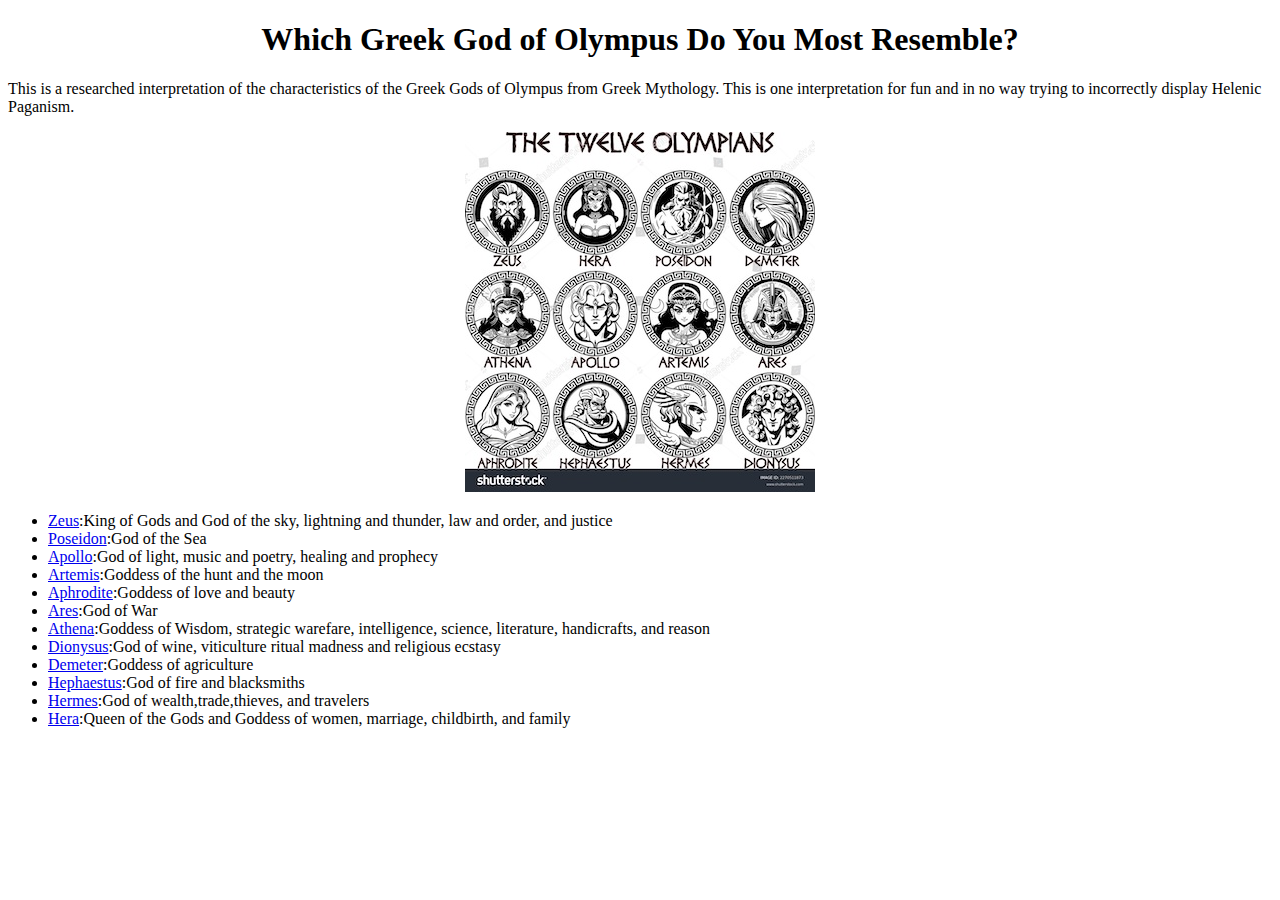
==== index.html @ 7d7b6e30 "Add files via upload" ====
<!DOCTYPE html>
<html>
<head>
	<title>Which Greek God of Olympus Do You Resemble?</title>

</head>
<body>
	<center><h1>Which Greek God of Olympus Do You Most Resemble?</h1></center>
	<p>This is a researched interpretation of the characteristics of the Greek Gods of Olympus from Greek Mythology. This is one interpretation for fun and in no way trying to incorrectly display Helenic Paganism.</p>
	<center><img src="greekGodImage.jpg"/></center>
	<ul>
<li><a href="https://www.thecollector.com/zeus/">Zeus</a>:King of Gods and God of the sky, lightning and thunder, law and order, and justice</li>
<li><a href="https://greekgodsandgoddesses.net/gods/poseidon/">Poseidon</a>:God of the Sea</li>
<li><a href="https://www.thecollector.com/who-is-apollo-in-greek-mythology/">Apollo</a>:God of light, music and poetry, healing and prophecy</li>
<li><a href="https://www.thecollector.com/artemis-greek-goddess/">Artemis</a>:Goddess of the hunt and the moon</li>
<li><a href="https://www.greekmythology.com/Olympians/Aphrodite/aphrodite.html">Aphrodite</a>:Goddess of love and beauty</li>
<li><a href="https://www.thecollector.com/who-is-ares-in-greek-mythology/">Ares</a>:God of War</li>
<li><a href="https://www.thecollector.com/who-was-greek-goddess-athena/">Athena</a>:Goddess of Wisdom, strategic warefare, intelligence, science, literature, handicrafts, and reason</li>
<li><a href="https://www.thecollector.com/who-is-dionysus-in-greek-mythology/">Dionysus</a>:God of wine, viticulture ritual madness and religious ecstasy
<li><a href="https://www.thecollector.com/goddess-demeter/">Demeter</a>:Goddess of agriculture
<li><a href="https://www.thecollector.com/hephaestus-outsider-god/">Hephaestus</a>:God of fire and blacksmiths</li>
<li><a href="https://www.thecollector.com/who-is-greek-god-hermes/">Hermes</a>:God of wealth,trade,thieves, and travelers</li>
<li><a href="https://www.thecollector.com/who-is-the-greek-goddess-hera/">Hera</a>:Queen of the Gods and Goddess of women, marriage, childbirth, and family</li>


	</ul>
</body>
</html>

<!-- links
https://greekgodsandgoddesses.net/gods/poseidon/
https://www.thecollector.com/who-is-the-greek-goddess-hera/
https://www.thecollector.com/who-is-apollo-in-greek-mythology/
https://www.thecollector.com/goddess-demeter/

https://www.thecollector.com/zeus/
https://www.thecollector.com/who-is-greek-god-hermes/
https://www.thecollector.com/artemis-greek-goddess/
https://www.greekmythology.com/Olympians/Athena/athena.html
	-->
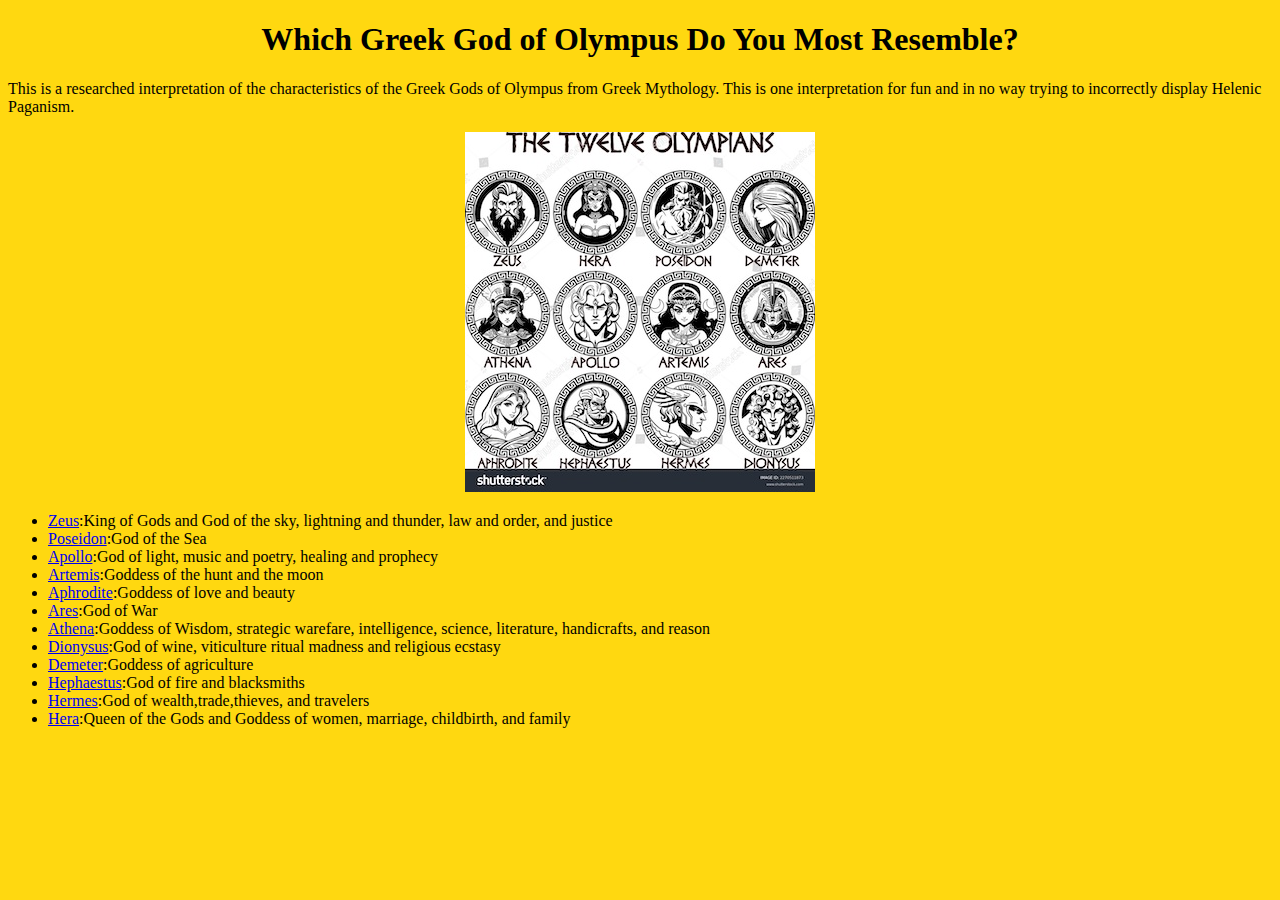
==== commit 4bbf9f0e: "Add files via upload" ====
--- a/index.html
+++ b/index.html
@@ -2,7 +2,7 @@
 <html>
 <head>
 	<title>Which Greek God of Olympus Do You Resemble?</title>
-
+<link href="style.css" type="text/css" rel="stylesheet" />
 </head>
 <body>
 	<center><h1>Which Greek God of Olympus Do You Most Resemble?</h1></center>
--- a/style.css
+++ b/style.css
@@ -0,0 +1,4 @@
+body {
+background-color: #FFD810;
+
+}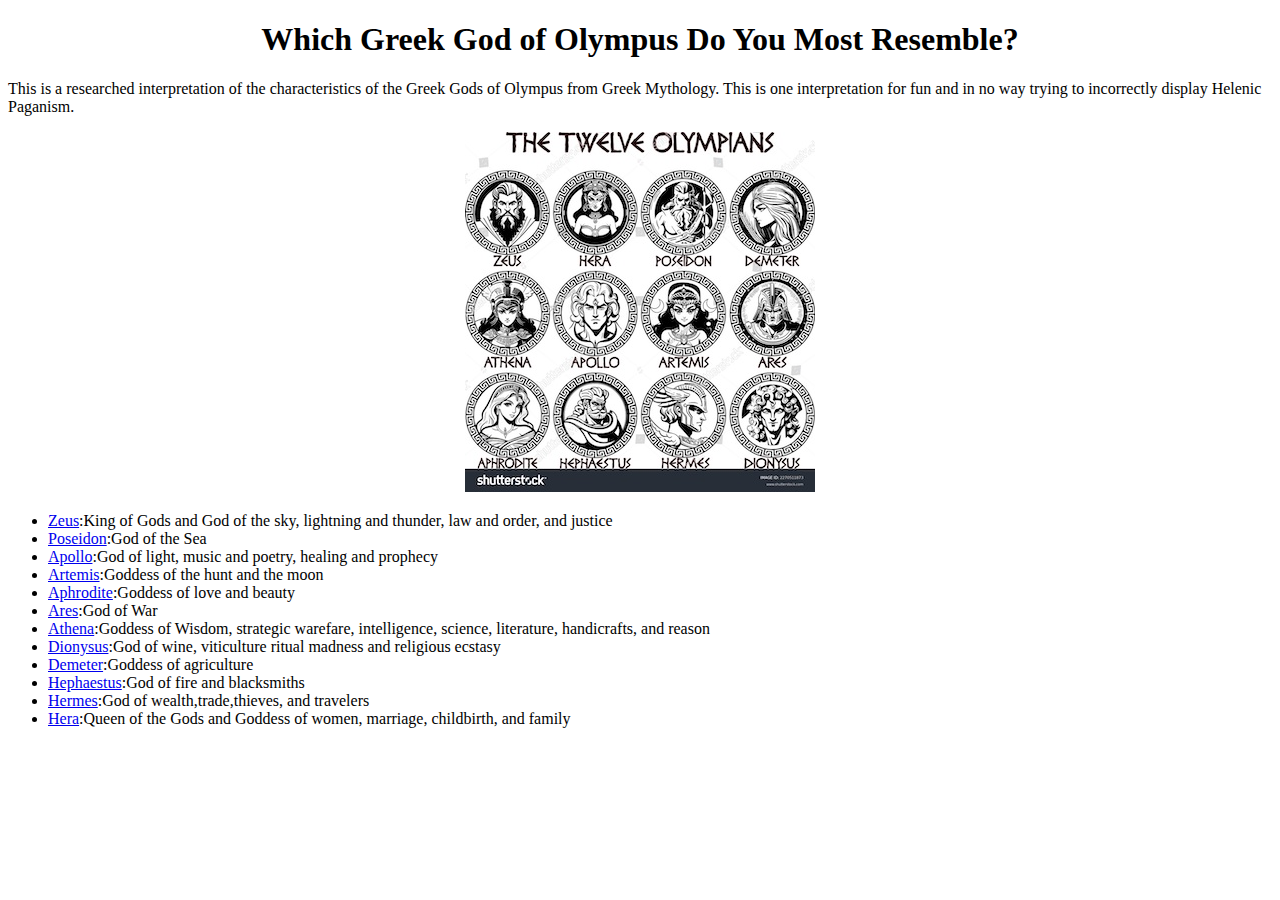
==== commit 22c30a96: "Add files via upload" ====
--- a/index.html
+++ b/index.html
@@ -9,18 +9,18 @@
 	<p>This is a researched interpretation of the characteristics of the Greek Gods of Olympus from Greek Mythology. This is one interpretation for fun and in no way trying to incorrectly display Helenic Paganism.</p>
 	<center><img src="greekGodImage.jpg"/></center>
 	<ul>
-<li><a href="https://www.thecollector.com/zeus/">Zeus</a>:King of Gods and God of the sky, lightning and thunder, law and order, and justice</li>
-<li><a href="https://greekgodsandgoddesses.net/gods/poseidon/">Poseidon</a>:God of the Sea</li>
-<li><a href="https://www.thecollector.com/who-is-apollo-in-greek-mythology/">Apollo</a>:God of light, music and poetry, healing and prophecy</li>
-<li><a href="https://www.thecollector.com/artemis-greek-goddess/">Artemis</a>:Goddess of the hunt and the moon</li>
-<li><a href="https://www.greekmythology.com/Olympians/Aphrodite/aphrodite.html">Aphrodite</a>:Goddess of love and beauty</li>
-<li><a href="https://www.thecollector.com/who-is-ares-in-greek-mythology/">Ares</a>:God of War</li>
-<li><a href="https://www.thecollector.com/who-was-greek-goddess-athena/">Athena</a>:Goddess of Wisdom, strategic warefare, intelligence, science, literature, handicrafts, and reason</li>
-<li><a href="https://www.thecollector.com/who-is-dionysus-in-greek-mythology/">Dionysus</a>:God of wine, viticulture ritual madness and religious ecstasy
-<li><a href="https://www.thecollector.com/goddess-demeter/">Demeter</a>:Goddess of agriculture
-<li><a href="https://www.thecollector.com/hephaestus-outsider-god/">Hephaestus</a>:God of fire and blacksmiths</li>
-<li><a href="https://www.thecollector.com/who-is-greek-god-hermes/">Hermes</a>:God of wealth,trade,thieves, and travelers</li>
-<li><a href="https://www.thecollector.com/who-is-the-greek-goddess-hera/">Hera</a>:Queen of the Gods and Goddess of women, marriage, childbirth, and family</li>
+<li><a href="zeusPage.html">Zeus</a>:King of Gods and God of the sky, lightning and thunder, law and order, and justice</li>
+<li><a href="poseidonPage.html">Poseidon</a>:God of the Sea</li>
+<li><a href="apolloPage.html">Apollo</a>:God of light, music and poetry, healing and prophecy</li>
+<li><a href="artemisPage.html">Artemis</a>:Goddess of the hunt and the moon</li>
+<li><a href="aphroditePage.html">Aphrodite</a>:Goddess of love and beauty</li>
+<li><a href="aresPage.html">Ares</a>:God of War</li>
+<li><a href="athenaPage.html">Athena</a>:Goddess of Wisdom, strategic warefare, intelligence, science, literature, handicrafts, and reason</li>
+<li><a href="dionysusPage.html">Dionysus</a>:God of wine, viticulture ritual madness and religious ecstasy
+<li><a href="demeterPage.html">Demeter</a>:Goddess of agriculture
+<li><a href="hepheastusPage.html">Hephaestus</a>:God of fire and blacksmiths</li>
+<li><a href="hermesPage.html">Hermes</a>:God of wealth,trade,thieves, and travelers</li>
+<li><a href="heraPage.html">Hera</a>:Queen of the Gods and Goddess of women, marriage, childbirth, and family</li>
 
 
 	</ul>
--- a/style.css
+++ b/style.css
@@ -1,4 +1,41 @@
 body {
-background-color: #FFD810;
+background-color: #FFFFFF;
 
+}
+#apollo {
+	background-color: #FFD200;
+}
+#aphrodite {
+	background-color: #FFC9DC;
+}
+
+#zeus {
+	background-color: #E7FF00;
+}
+#poseidon {
+	background-color: #33B3FF;
+}
+#hepheastus {
+	background-color: #686868;
+}
+#hera {
+	background-color: #CC72FF;
+}
+#artemis {
+	background-color: #344566;
+}
+#ares {
+	background-color: #CD3131;
+}
+#demeter {
+	background-color: #5EDA4D;
+}
+#hermes {
+	background-color: #FF9505;
+}
+#dionysys {
+	background-color: #462986;
+}
+#athena {
+	background-color: #E05252;
 }